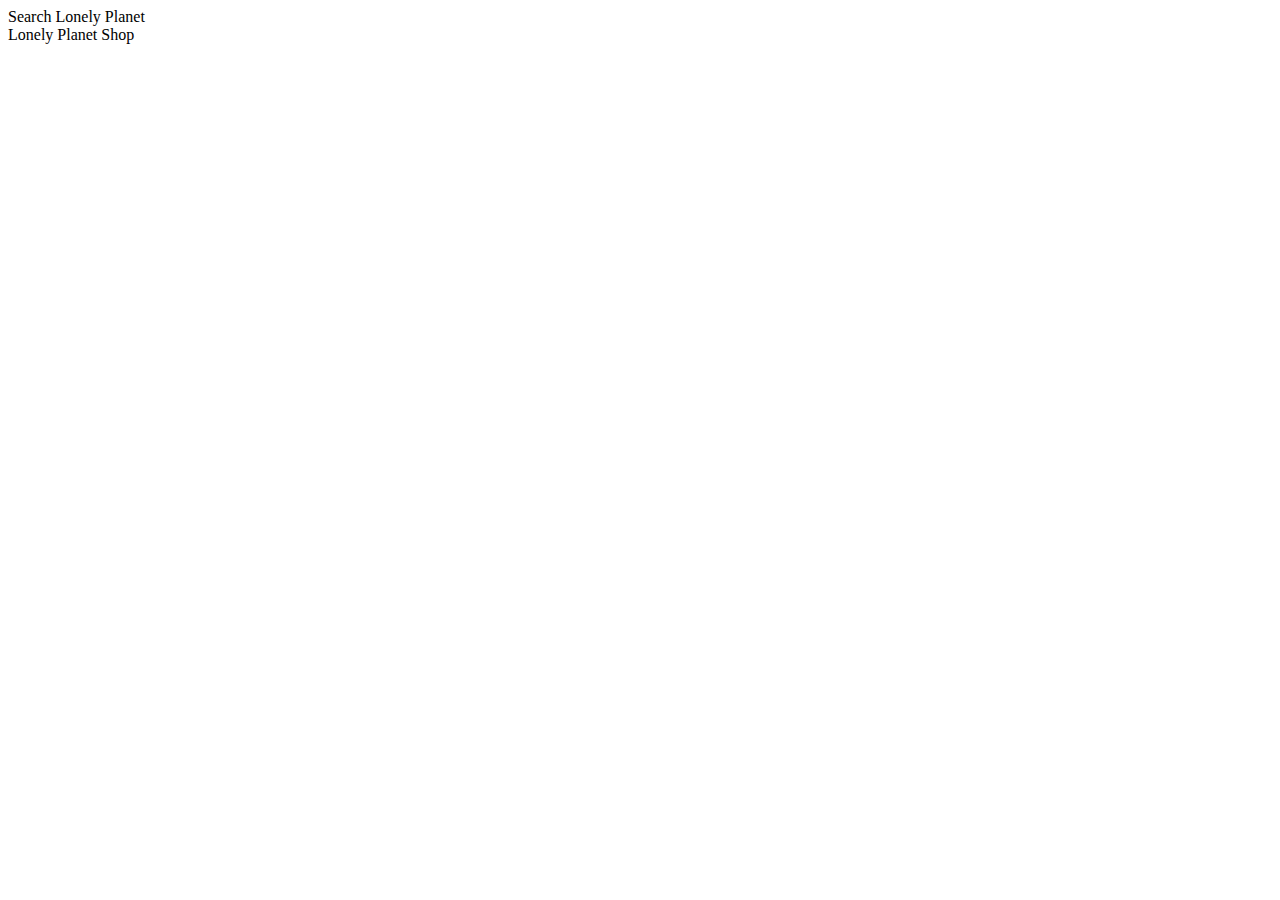
==== if06.html @ 9bf76c44 "3歳以上10歳未満の条件追加" ====
<!doctype html>
<html lang="ja">
<head>
    <meta charset="UTF-8" />
    <title>条件分岐 - 複数の条件式</title>
    <meta name="viewport" content="width=device-width, initial-scale=1.0">
    <link rel="stylesheet" type="text/css" href="css/style.css" />
    <script src="http://code.jquery.com/jquery-1.11.1.min.js"></script>
    <link href="https://fonts.googleapis.com/css2?family=Muli:wght@200;300;400;500;600;700;800;900&display=swap" rel="stylesheet">
</head>
<body>

    <header>
        <div class="container">
            <div class="header-left flex">Search Lonely Planet</div>
        </div>
        Lonely Planet Shop
    </header>

    <script>
        
        const age ="5"
        if (age >= 3 && age < 10) {
            console.log("私は3歳以上、10歳未満です");
        }
    </script>

    
</body>
</html>
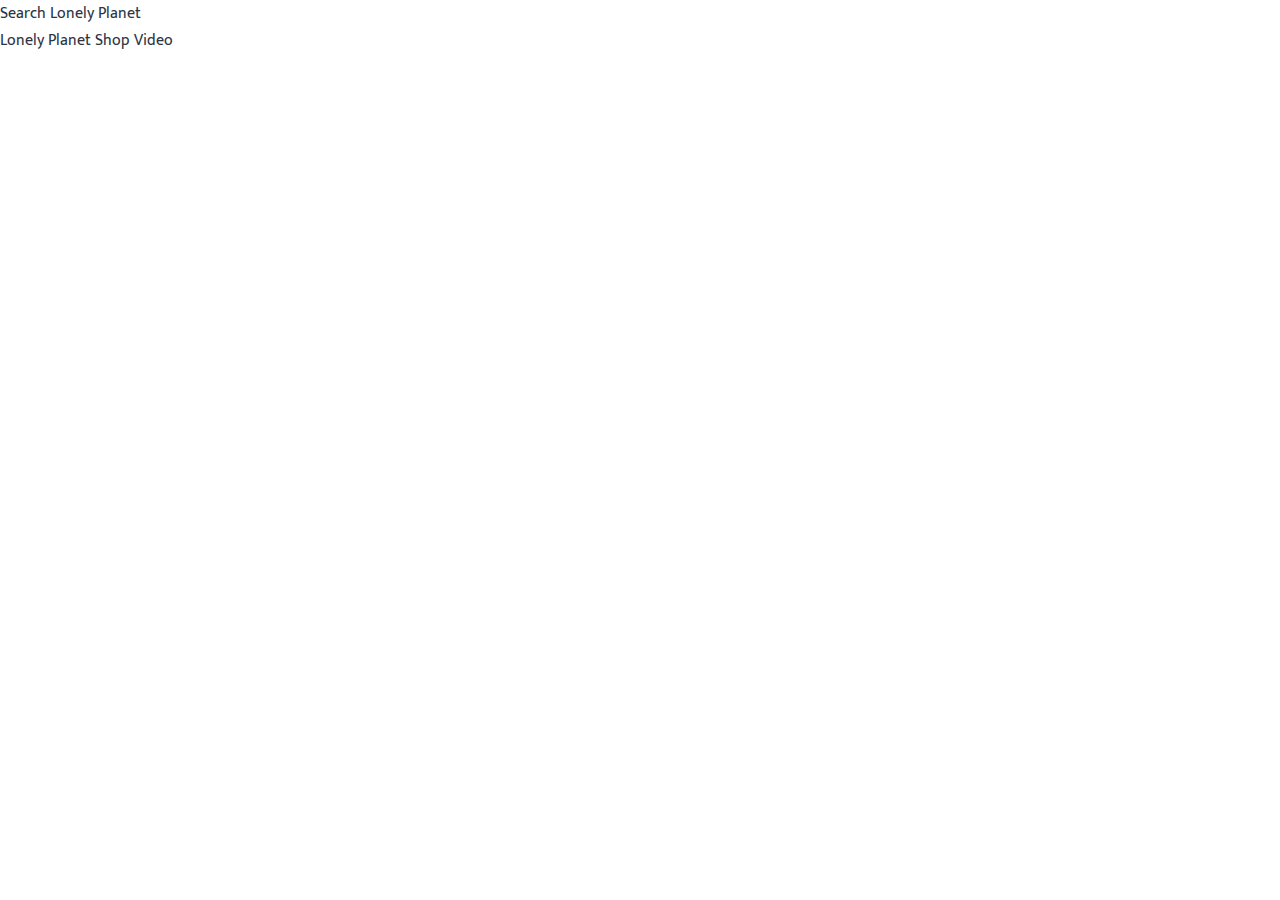
==== commit d424e85e: "FontをMuktaに設定" ====
--- a/if06.html
+++ b/if06.html
@@ -6,7 +6,7 @@
     <meta name="viewport" content="width=device-width, initial-scale=1.0">
     <link rel="stylesheet" type="text/css" href="css/style.css" />
     <script src="http://code.jquery.com/jquery-1.11.1.min.js"></script>
-    <link href="https://fonts.googleapis.com/css2?family=Muli:wght@200;300;400;500;600;700;800;900&display=swap" rel="stylesheet">
+    <link href="https://fonts.googleapis.com/css2?family=Mukta:wght@200;300&display=swap" rel="stylesheet">
 </head>
 <body>
 
@@ -15,6 +15,7 @@
             <div class="header-left flex">Search Lonely Planet</div>
         </div>
         Lonely Planet Shop
+        Video
     </header>
 
     <script>
--- a/css/style.css
+++ b/css/style.css
@@ -0,0 +1,71 @@
+* {
+	box-sizing: border-box;
+	padding: 0;
+	margin: 0;
+}
+body {
+	margin: 0;
+	font-family: 'Mukta', sans-serif;
+	color: #2C3543;
+}
+a {
+	text-decoration: none;
+}
+a:hover {
+	text-decoration: none;
+}
+ul, li {
+	list-style: none;
+	margin: 0;
+	padding: 0;
+}
+
+/**
+h3 {
+	color: #297CBB;
+	font-size: 24px;
+	font-weight: 300;
+	text-align: center;
+	margin-bottom: 32px;
+}
+.container {
+	width: 100%;
+	max-width: 1290px;
+	margin: 0 auto;
+	padding: 0 24px;
+}
+.Language-warpper {
+	margin: 80px 0;
+}
+.WordButtons {
+	display: flex;
+	flex-wrap: wrap;
+}
+.WordButton {
+	width: 16.66%;
+	padding: 0 8px;
+	text-align: center;
+	margin-bottom: 40px;
+}
+.WordButton img {
+	width: 100%;
+}
+.keyword {
+	color: #297CBB;
+	font-size: 24px;
+	line-height: 1.2;
+	padding: 4px 0;
+}
+.voice {
+	font-size: 16px;
+}
+@media (max-width: 1000px) {
+	.WordButton {
+		width: 25%;
+	}
+}
+@media (max-width: 670px) {
+	.WordButton {
+		width: 50%;
+	}
+}
